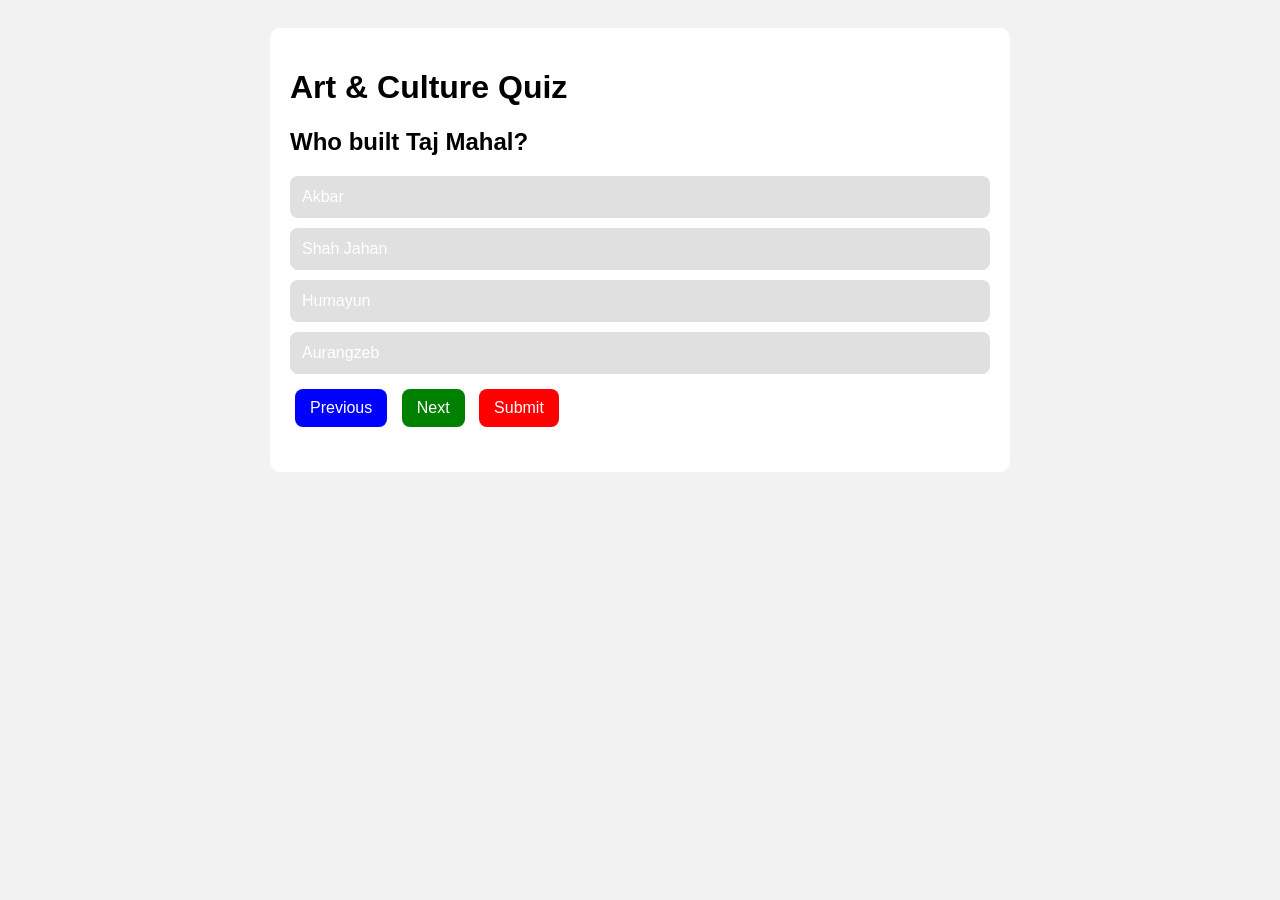
==== art-culture.html @ fdc4489f "Rename art-Culture.html to art-culture.html" ====
<!DOCTYPE html>
<html lang="en">
<head>
<meta charset="UTF-8">
<meta name="viewport" content="width=device-width, initial-scale=1.0">
<title>Art & Culture Quiz</title>

<style>

body{
  font-family:Arial;
  background:#f2f2f2;
  padding:20px;
}

.quiz-box{
  max-width:700px;
  margin:auto;
  background:white;
  padding:20px;
  border-radius:10px;
}

#question{
  font-size:24px;
  font-weight:bold;
  margin-bottom:20px;
}

.option{
  display:block;
  width:100%;
  margin:10px 0;
  padding:12px;
  border:none;
  border-radius:8px;
  background:#e0e0e0;
  cursor:pointer;
  text-align:left;
  font-size:16px;
}

.selected{
  background:skyblue !important;
}

button{
  padding:10px 15px;
  margin:5px;
  border:none;
  border-radius:8px;
  cursor:pointer;
  color:white;
  font-size:16px;
}

.next{
  background:green;
}

.prev{
  background:blue;
}

.submit{
  background:red;
}

#result{
  margin-top:20px;
  font-size:28px;
  font-weight:bold;
  text-align:center;
}

</style>

</head>

<body>

<div class="quiz-box">

<h1>Art & Culture Quiz</h1>

<div id="question"></div>

<div id="options"></div>

<button class="prev" onclick="prevQuestion()">
Previous
</button>

<button class="next" onclick="nextQuestion()">
Next
</button>

<button class="submit" onclick="submitQuiz()">
Submit
</button>

<div id="result"></div>

</div>

<script>

const questions = [

{
question:"Who built Taj Mahal?",
options:["Akbar","Shah Jahan","Humayun","Aurangzeb"],
answer:"Shah Jahan"
},

{
question:"Which dance belongs to Kerala?",
options:["Bharatanatyam","Kathak","Kathakali","Garba"],
answer:"Kathakali"
},

{
question:"Who wrote Ramayana?",
options:["Kalidas","Tulsidas","Valmiki","Kabir"],
answer:"Valmiki"
}

];

let currentQuestion = 0;

let answers = [];

function showQuestion(){

const q = questions[currentQuestion];

document.getElementById("question")
.innerText = q.question;

const optionsDiv =
document.getElementById("options");

optionsDiv.innerHTML = "";

q.options.forEach(option => {

const btn =
document.createElement("button");

btn.className = "option";

btn.innerText = option;

if(answers[currentQuestion] === option){

btn.classList.add("selected");

}

btn.onclick = () => {

answers[currentQuestion] = option;

showQuestion();

};

optionsDiv.appendChild(btn);

});

}

function nextQuestion(){

if(currentQuestion < questions.length - 1){

currentQuestion++;

showQuestion();

}

}

function prevQuestion(){

if(currentQuestion > 0){

currentQuestion--;

showQuestion();

}

}

function submitQuiz(){

let score = 0;

questions.forEach((q,index)=>{

if(answers[index] === q.answer){

score++;

}

});

document.getElementById("result")
.innerText =
"Your Score: " + score + "/" + questions.length;

}

showQuestion();

</script>

</body>
</html>
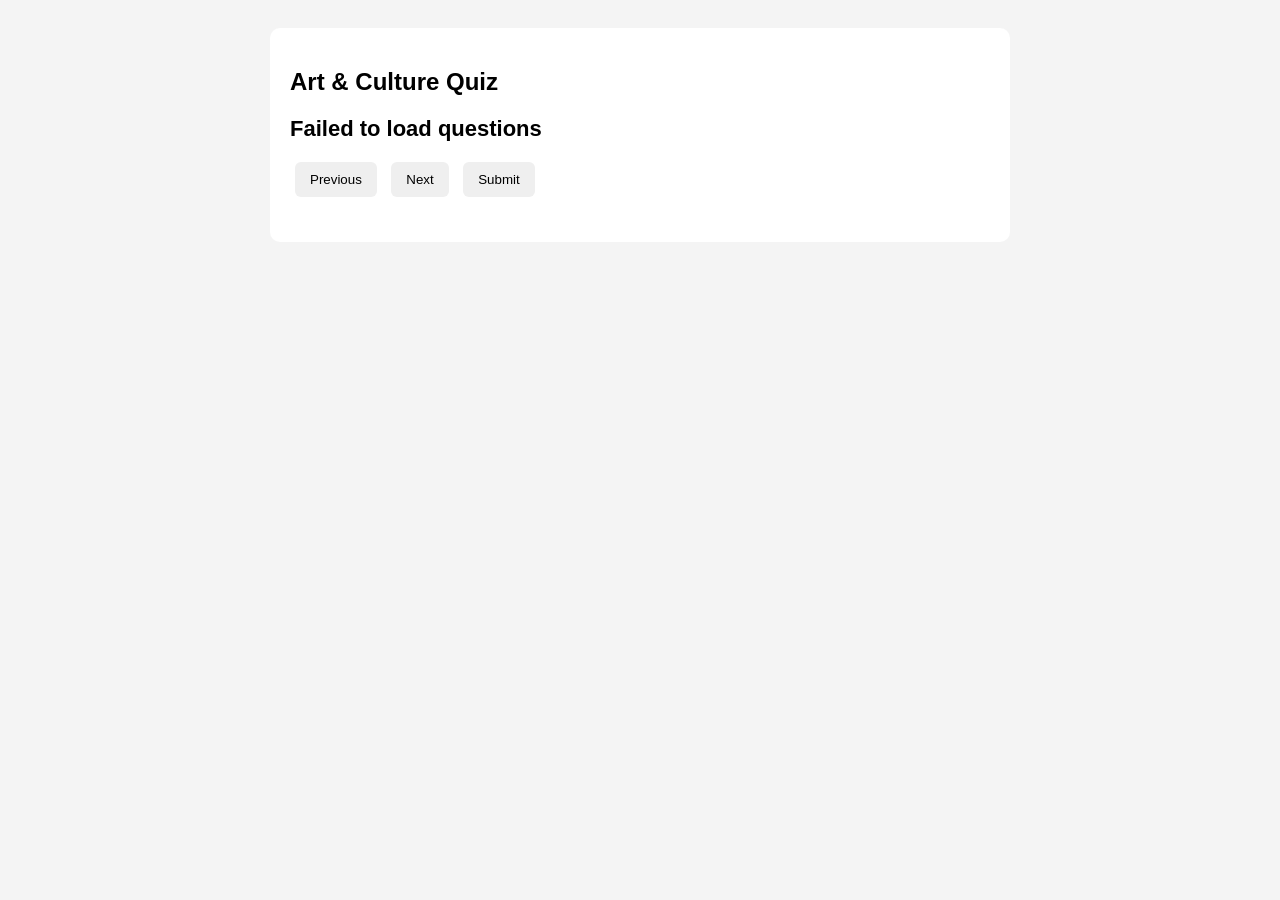
==== commit 914729ff: "Update art-culture.html" ====
--- a/art-culture.html
+++ b/art-culture.html
@@ -1,103 +1,34 @@
 <!DOCTYPE html>
-<html lang="en">
+<html>
 <head>
 <meta charset="UTF-8">
-<meta name="viewport" content="width=device-width, initial-scale=1.0">
 <title>Art & Culture Quiz</title>
 
 <style>
-
-body{
-  font-family:Arial;
-  background:#f2f2f2;
-  padding:20px;
-}
-
-.quiz-box{
-  max-width:700px;
-  margin:auto;
-  background:white;
-  padding:20px;
-  border-radius:10px;
-}
-
-#question{
-  font-size:24px;
-  font-weight:bold;
-  margin-bottom:20px;
-}
-
-.option{
-  display:block;
-  width:100%;
-  margin:10px 0;
-  padding:12px;
-  border:none;
-  border-radius:8px;
-  background:#e0e0e0;
-  cursor:pointer;
-  text-align:left;
-  font-size:16px;
-}
-
-.selected{
-  background:skyblue !important;
-}
-
-button{
-  padding:10px 15px;
-  margin:5px;
-  border:none;
-  border-radius:8px;
-  cursor:pointer;
-  color:white;
-  font-size:16px;
-}
-
-.next{
-  background:green;
-}
-
-.prev{
-  background:blue;
-}
-
-.submit{
-  background:red;
-}
-
-#result{
-  margin-top:20px;
-  font-size:28px;
-  font-weight:bold;
-  text-align:center;
-}
-
+body{font-family:Arial;background:#f4f4f4;padding:20px}
+.box{max-width:700px;margin:auto;background:white;padding:20px;border-radius:10px}
+#q{font-size:22px;font-weight:bold;margin-bottom:15px}
+.option{display:block;width:100%;margin:8px 0;padding:10px;background:#eee;border:none;border-radius:6px;cursor:pointer}
+.option:hover{background:#ddd}
+.selected{background:skyblue}
+button{padding:10px 15px;margin:5px;border:none;border-radius:6px;cursor:pointer}
+#result{margin-top:20px;font-size:22px;font-weight:bold}
 </style>
 
 </head>
 
 <body>
 
-<div class="quiz-box">
+<div class="box">
 
-<h1>Art & Culture Quiz</h1>
+<h2>Art & Culture Quiz</h2>
 
-<div id="question"></div>
-
+<div id="q">Loading...</div>
 <div id="options"></div>
 
-<button class="prev" onclick="prevQuestion()">
-Previous
-</button>
-
-<button class="next" onclick="nextQuestion()">
-Next
-</button>
-
-<button class="submit" onclick="submitQuiz()">
-Submit
-</button>
+<button onclick="prev()">Previous</button>
+<button onclick="next()">Next</button>
+<button onclick="submitQuiz()">Submit</button>
 
 <div id="result"></div>
 
@@ -105,118 +36,72 @@
 
 <script>
 
-const questions = [
+const url = "https://docs.google.com/spreadsheets/d/e/2PACX-1vTnrbtJ8lD8k8Unj8NULCyWC6Ov8uJ6OdM-L7LtlFS_y-qvDhc5Kr04y7u4RFug48xQzQ9gIyXA2oxc/pub?output=csv";
 
-{
-question:"Who built Taj Mahal?",
-options:["Akbar","Shah Jahan","Humayun","Aurangzeb"],
-answer:"Shah Jahan"
-},
+let data = [];
+let index = 0;
+let answers = [];
 
-{
-question:"Which dance belongs to Kerala?",
-options:["Bharatanatyam","Kathak","Kathakali","Garba"],
-answer:"Kathakali"
-},
+async function load(){
+  try{
+    let res = await fetch(url);
+    let text = await res.text();
 
-{
-question:"Who wrote Ramayana?",
-options:["Kalidas","Tulsidas","Valmiki","Kabir"],
-answer:"Valmiki"
+    let rows = text.trim().split("\n").slice(1);
+
+    data = rows.map(r=>{
+      let c = r.split(",");
+      return {
+        q:c[0],
+        options:[c[1],c[2],c[3],c[4]],
+        answer:c[5]
+      }
+    });
+
+    show();
+  }catch(e){
+    document.getElementById("q").innerText="Failed to load questions";
+    console.log(e);
+  }
 }
 
-];
+function show(){
+  let q = data[index];
+  document.getElementById("q").innerText = q.q;
 
-let currentQuestion = 0;
+  let op = document.getElementById("options");
+  op.innerHTML="";
 
-let answers = [];
+  q.options.forEach(o=>{
+    let b = document.createElement("button");
+    b.innerText=o;
+    b.className="option";
 
-function showQuestion(){
+    if(answers[index]==o) b.classList.add("selected");
 
-const q = questions[currentQuestion];
+    b.onclick=()=>{
+      answers[index]=o;
+      show();
+    }
 
-document.getElementById("question")
-.innerText = q.question;
-
-const optionsDiv =
-document.getElementById("options");
-
-optionsDiv.innerHTML = "";
-
-q.options.forEach(option => {
-
-const btn =
-document.createElement("button");
-
-btn.className = "option";
-
-btn.innerText = option;
-
-if(answers[currentQuestion] === option){
-
-btn.classList.add("selected");
-
+    op.appendChild(b);
+  });
 }
 
-btn.onclick = () => {
+function next(){ if(index<data.length-1){index++;show();} }
+function prev(){ if(index>0){index--;show();} }
 
-answers[currentQuestion] = option;
+function submitQuiz(){
+  let score=0;
+  data.forEach((q,i)=>{
+    if(answers[i]==q.answer) score++;
+  });
 
-showQuestion();
-
-};
-
-optionsDiv.appendChild(btn);
-
-});
-
+  document.getElementById("result").innerText =
+  "Score: "+score+"/"+data.length;
 }
 
-function nextQuestion(){
-
-if(currentQuestion < questions.length - 1){
-
-currentQuestion++;
-
-showQuestion();
-
-}
-
-}
-
-function prevQuestion(){
-
-if(currentQuestion > 0){
-
-currentQuestion--;
-
-showQuestion();
-
-}
-
-}
-
-function submitQuiz(){
-
-let score = 0;
-
-questions.forEach((q,index)=>{
-
-if(answers[index] === q.answer){
-
-score++;
-
-}
-
-});
-
-document.getElementById("result")
-.innerText =
-"Your Score: " + score + "/" + questions.length;
-
-}
-
-showQuestion();
+load();
 
 </script>
 
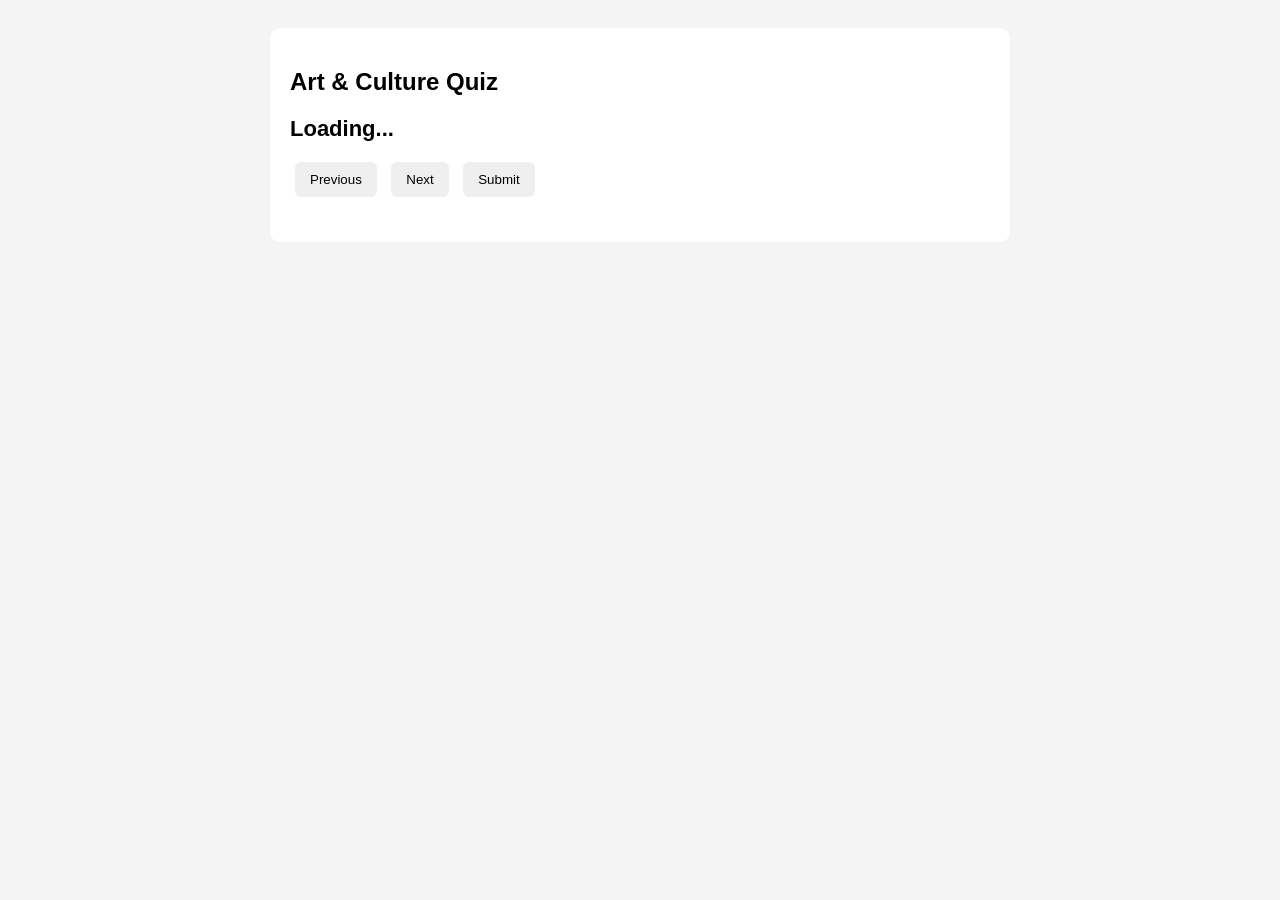
==== commit 34ed2542: "Update art-culture.html" ====
--- a/art-culture.html
+++ b/art-culture.html
@@ -5,14 +5,58 @@
 <title>Art & Culture Quiz</title>
 
 <style>
-body{font-family:Arial;background:#f4f4f4;padding:20px}
-.box{max-width:700px;margin:auto;background:white;padding:20px;border-radius:10px}
-#q{font-size:22px;font-weight:bold;margin-bottom:15px}
-.option{display:block;width:100%;margin:8px 0;padding:10px;background:#eee;border:none;border-radius:6px;cursor:pointer}
-.option:hover{background:#ddd}
-.selected{background:skyblue}
-button{padding:10px 15px;margin:5px;border:none;border-radius:6px;cursor:pointer}
-#result{margin-top:20px;font-size:22px;font-weight:bold}
+body{
+  font-family:Arial;
+  background:#f4f4f4;
+  padding:20px
+}
+
+.box{
+  max-width:700px;
+  margin:auto;
+  background:white;
+  padding:20px;
+  border-radius:10px
+}
+
+#q{
+  font-size:22px;
+  font-weight:bold;
+  margin-bottom:15px
+}
+
+.option{
+  display:block;
+  width:100%;
+  margin:8px 0;
+  padding:10px;
+  background:#eee;
+  border:none;
+  border-radius:6px;
+  cursor:pointer
+}
+
+.option:hover{
+  background:#ddd
+}
+
+.selected{
+  background:skyblue
+}
+
+button{
+  padding:10px 15px;
+  margin:5px;
+  border:none;
+  border-radius:6px;
+  cursor:pointer
+}
+
+#result{
+  margin-top:20px;
+  font-size:22px;
+  font-weight:bold
+}
 </style>
 
 </head>
@@ -36,7 +80,8 @@
 
 <script>
 
-const url = "https://docs.google.com/spreadsheets/d/e/2PACX-1vTnrbtJ8lD8k8Unj8NULCyWC6Ov8uJ6OdM-L7LtlFS_y-qvDhc5Kr04y7u4RFug48xQzQ9gIyXA2oxc/pub?output=csv";
+const url = "https://api.allorigins.win/raw?url=" +
+encodeURIComponent("https://docs.google.com/spreadsheets/d/e/2PACX-1vR80Y9ZxGLwetBJDafaht_UeXH3OaxkjL6CAkLfFqgcZSBIOf8vGv7SjF19CPTmdmP4XRCMsR9PWVAe/pub?output=csv"";
 
 let data = [];
 let index = 0;
@@ -47,20 +92,33 @@
     let res = await fetch(url);
     let text = await res.text();
 
-    let rows = text.trim().split("\n").slice(1);
+    // FIX: handle Windows line breaks properly
+    let rows = text.trim().split(/\r?\n/).slice(1);
 
     data = rows.map(r=>{
       let c = r.split(",");
+
       return {
-        q:c[0],
-        options:[c[1],c[2],c[3],c[4]],
-        answer:c[5]
+        q: c[0] || "",
+        options: [
+          c[1] || "",
+          c[2] || "",
+          c[3] || "",
+          c[4] || ""
+        ],
+        answer: c[5] || ""
       }
-    });
+    }).filter(item => item.q);
+
+    if(data.length === 0){
+      document.getElementById("q").innerText = "No questions found in sheet";
+      return;
+    }
 
     show();
+
   }catch(e){
-    document.getElementById("q").innerText="Failed to load questions";
+    document.getElementById("q").innerText = "Failed to load questions";
     console.log(e);
   }
 }
@@ -70,17 +128,19 @@
   document.getElementById("q").innerText = q.q;
 
   let op = document.getElementById("options");
-  op.innerHTML="";
+  op.innerHTML = "";
 
   q.options.forEach(o=>{
     let b = document.createElement("button");
-    b.innerText=o;
-    b.className="option";
+    b.innerText = o;
+    b.className = "option";
 
-    if(answers[index]==o) b.classList.add("selected");
+    if(answers[index] === o){
+      b.classList.add("selected");
+    }
 
-    b.onclick=()=>{
-      answers[index]=o;
+    b.onclick = ()=>{
+      answers[index] = o;
       show();
     }
 
@@ -88,17 +148,31 @@
   });
 }
 
-function next(){ if(index<data.length-1){index++;show();} }
-function prev(){ if(index>0){index--;show();} }
+function next(){
+  if(index < data.length - 1){
+    index++;
+    show();
+  }
+}
+
+function prev(){
+  if(index > 0){
+    index--;
+    show();
+  }
+}
 
 function submitQuiz(){
-  let score=0;
+  let score = 0;
+
   data.forEach((q,i)=>{
-    if(answers[i]==q.answer) score++;
+    if(answers[i] === q.answer){
+      score++;
+    }
   });
 
   document.getElementById("result").innerText =
-  "Score: "+score+"/"+data.length;
+    "Score: " + score + " / " + data.length;
 }
 
 load();
